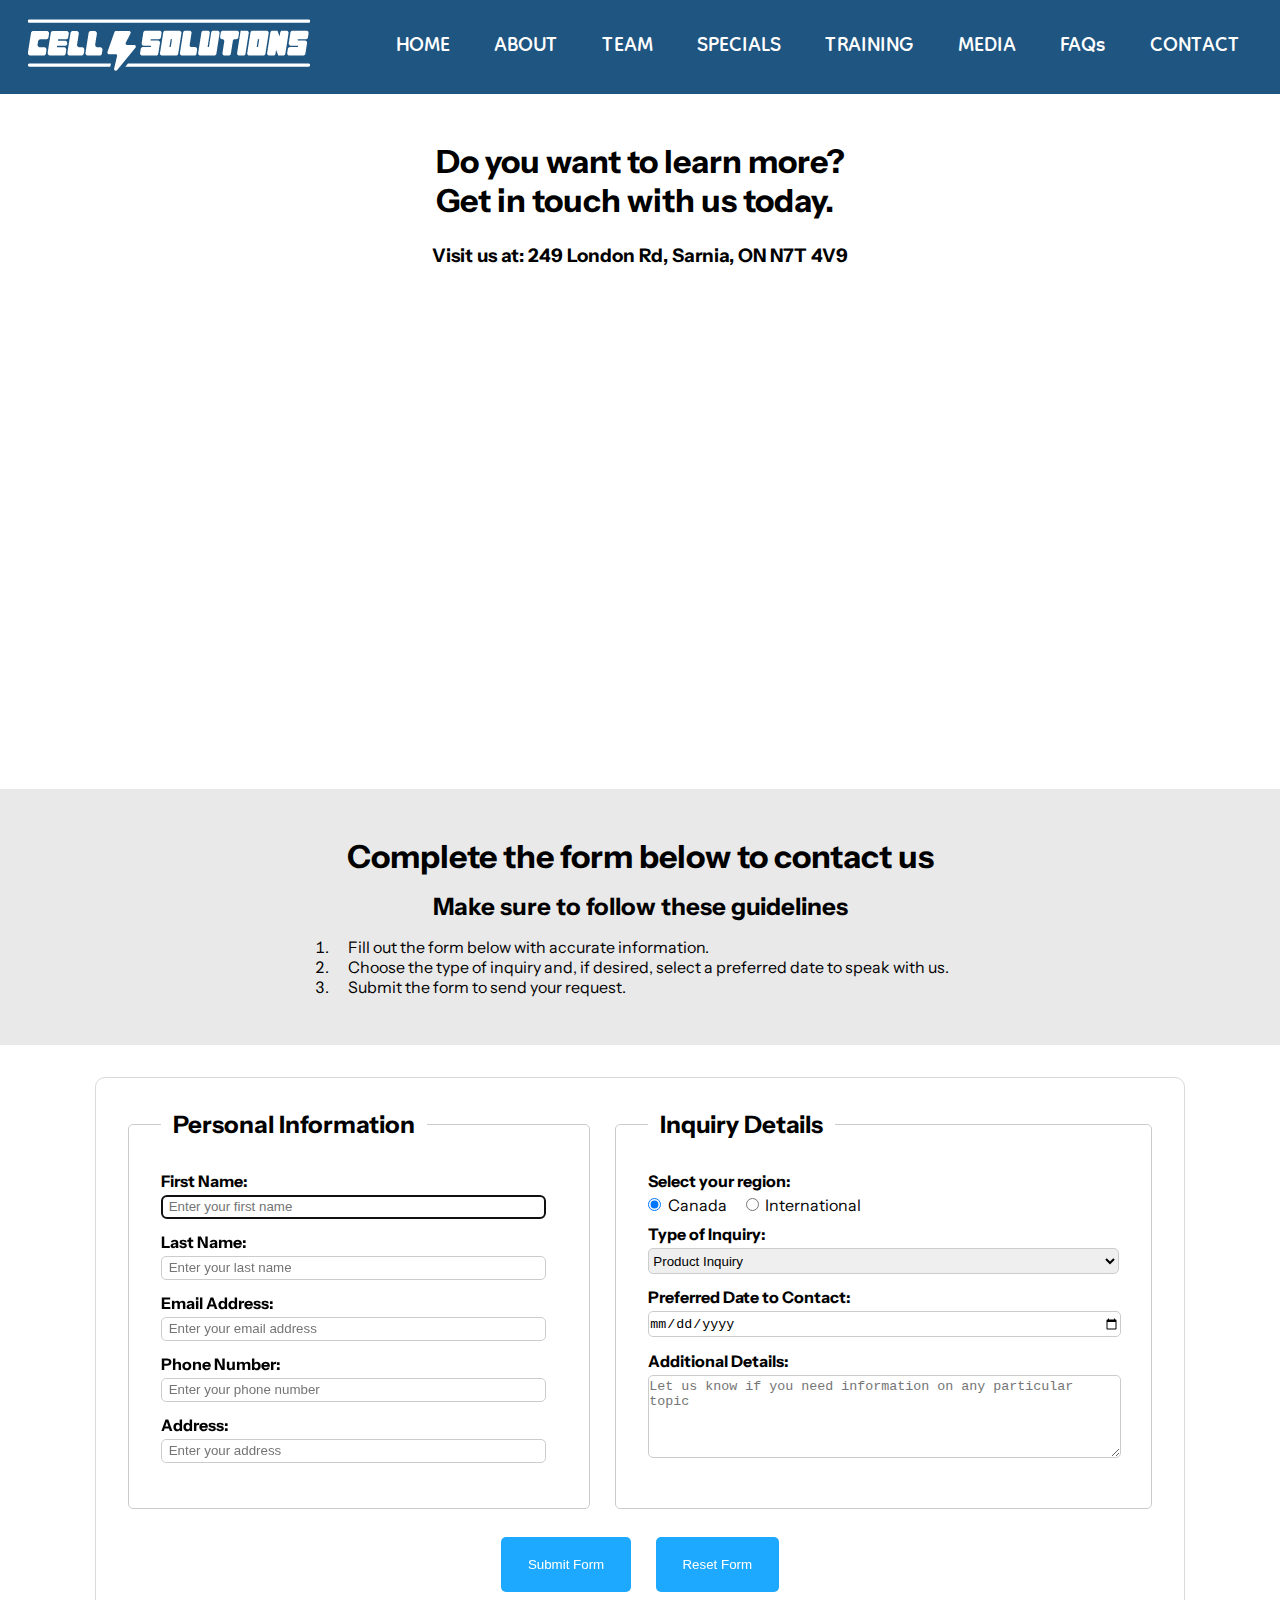
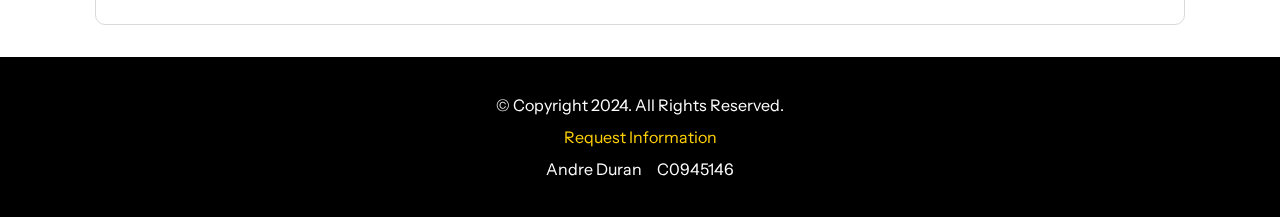
==== contact.html @ 364fe415 "Publish the website" ====
<!DOCTYPE html>
<!--
Name: Andre Duran
Student Number: C0945146
-->
<html lang="en">
<head>
    <title>Cell Solutions: Contact Us</title>
    <meta charset="utf-8">
    <link rel="stylesheet" href="css/default.css">
    <link rel="stylesheet" href="css/contact.css">
    <!-- Meta Viewport Tag -->
    <meta name="viewport" content="width=device-width, initial-scale=1.0">
    <!-- Custom Fonts Import -->
    <link href="https://fonts.googleapis.com/css2?family=Dongle&family=Instrument+Sans:ital,wght@0,400..700;1,400..700&family=Koh+Santepheap:wght@100;300;400;700;900&display=swap" rel="stylesheet">
    <!-- Favicon -->
    <link rel="shortcut icon" href="images/favicon/favicon.ico">
    <link rel="icon" type="image/png" sizes="32x32" href="images/favicon/favicon-32.png">
    <link rel="apple-touch-icon" sizes="180x180" href="images/favicon/apple-touch-icon.png">
    <link rel="icon" sizes="192x192" href="images/favicon/android-chrome-192.png">
</head>
<body>
    <header>
    </header>

    <nav>
        <a href="index.html"><img src="images/cell_solutions_white_transparent.png" alt="company brand logo"></a>
        <ul>
            <li><a href="index.html">HOME</a></li>
            <li><a href="about.html">ABOUT</a></li>    
            <li><a href="team.html">TEAM</a></li>    
            <li><a href="specials.html">SPECIALS</a></li>    
            <li><a href="training.html">TRAINING</a></li>    
            <li><a href="media.html">MEDIA</a></li>    
            <li><a href="faqs.html">FAQs</a></li>    
            <li><a href="contact.html">CONTACT</a></li>    
        </ul>
    </nav>

    <main>
        <section class="visit">

            <h1>Do you want to learn more?<br>Get in touch with us today.</h1>

            <h3>Visit us at: 249 London Rd, Sarnia, ON N7T 4V9</h3>
            
            <iframe src="https://www.google.com/maps/embed?pb=!1m18!1m12!1m3!1d1459.5004638359173!2d-82.40095728806648!3d42.978254100000015!2m3!1f0!2f0!3f0!3m2!1i1024!2i768!4f13.1!3m3!1m2!1s0x88259cc87e54ca85%3A0xf8559e94e7f4f061!2s249%20London%20Rd%2C%20Sarnia%2C%20ON%20N7T%204V9!5e0!3m2!1sen!2sca!4v1733334610517!5m2!1sen!2sca" width="600" height="450" style="border:0;" allowfullscreen="" loading="lazy" referrerpolicy="no-referrer-when-downgrade" class="map"></iframe>

        </section>
        
        <section class="guide">

            <h1>Complete the form below to contact us</h1>
            <h2>Make sure to follow these guidelines</h2>
            <ol>
                <li>Fill out the form below with accurate information.</li>
                <li>Choose the type of inquiry and, if desired, select a preferred date to speak with us.</li>
                <li>Submit the form to send your request.</li>
            </ol>

        </section>
        
        <section>

            <form >

                <div class="form-grid">

                    <fieldset class="personal">
                    
                        <legend>Personal Information</legend>
    
                        <label for="first-name">First Name:</label>
                        <input type="text" id="first-name" name="first-name" placeholder="Enter your first name" required autofocus>
                        
                        <label for="last-name">Last Name:</label>
                        <input type="text" id="last-name" name="last-name" placeholder="Enter your last name" required>
                        
                        <label for="email">Email Address:</label>
                        <input type="email" id="email" name="email" placeholder="Enter your email address" required>
                        
                        <label for="phone">Phone Number:</label>
                        <input type="text" id="phone" name="phone" placeholder="Enter your phone number" required>
                        
                        <label for="address">Address:</label>
                        <input type="text" id="address" name="address" placeholder="Enter your address" required>
    
                    </fieldset>
        
                    <fieldset class="details">
                        
                        <legend>Inquiry Details</legend>
    
                        <label class="label-block">Select your region:</label>
    
                        <input type="radio" id="canada" name="region" value="Canada" checked>
                        <label for="canada" class="canada">Canada</label>
                        
                        <input type="radio" id="international" name="region" value="International">
                        <label for="international">International</label>
                        
                        <label for="inquiry-type" class="label-block">Type of Inquiry:</label>
                        <select id="inquiry-type" name="inquiry-type" required>
                            <option value="Product Inquiry" selected>Product Inquiry</option>
                            <option value="Job Inquiry">Job Inquiry</option>
                            <option value="Business Inquiry">Business Inquiry</option>
                        </select>
                        
                        <label for="preferred-date" class="label-block">Preferred Date to Contact:</label>
                        <input type="date" id="preferred-date" name="preferred-date" class="date">
    
                        <label for="message" class="label-block">Additional Details:</label>
                        <textarea id="message" name="message" rows="5" cols="40" placeholder="Let us know if you need information on any particular topic"></textarea>
    
                    </fieldset>

                </div>

            <div class="buttons">

                <button type="submit">Submit Form</button>
                <button type="reset">Reset Form</button>

            </div>
            
        </form>

        </section>

    </main>

    <footer>
        <p>&copy; Copyright 2024. All Rights Reserved.
        <br><a href="mailto:info@cellsolutions.com">Request Information</a>
        <br>Andre Duran &nbsp; &nbsp; C0945146</p>
    </footer>
</body>
</html>
---- css/default.css ----
/* styles reset --------------------------------------------- */
* {
    margin: 0;
    padding: 0;
    border: 0;
}

/* general styles --------------------------------------------- */
h1, h2, h3 {
    font-family: 'Instrument Sans';
}

p {
    font-family: 'Koh Santepheap';
}

/* nav styles --------------------------------------------- */

nav {
    background-color: #1F5581;
    padding: 1em 1.5em;
    display: flex;
    justify-content: space-between;
}

nav img {
    max-width: 100%;
}

nav ul {
    list-style-type: none;
    display: flex;
    align-items: center;
    justify-content: end;
    column-gap: 0.75em;
}

nav ul li {
    padding: 0 1em;
    transition: transform .2s;
}

nav ul li a {
    font-family: Dongle;
    font-size: 2em;
    text-decoration: none;
    color: #fff;
}

nav ul li:hover {
    background-color: #328fdb;
    transform: scale(1.2);
}

/* footer styles --------------------------------------------- */
footer {
    text-align: center;
    color: #fff;
    background-color: #000;
    padding: 2em 0;
}

footer p {
    line-height: 2em;
    font-family: 'Instrument Sans';
}

footer a {
    color: #ffd104;
    text-decoration: none;
}
---- css/contact.css ----
body {
    font-family: 'Instrument Sans';
}

/* general styles --------------------------------------------- */
form {
    width: 80%;
    margin: 2em auto;
    padding: 2em;
    border: 1px solid #d9d9d9;
    border-radius: 10px;
}

form fieldset {
    margin-bottom: 1em;
    padding: 2em;
    border: 1px solid #ccc;
    border-radius: 5px;
}

form legend {
    font-size: 1.5em;
    font-weight: bold;
    padding: 0 0.5em;
}

/* classes styles --------------------------------------------- */
.visit {
    display: flex;
    flex-direction: column;
    align-items: center;
    row-gap: 1.5em;
    padding: 3em;
}

.visit h1 {
    font-size: 2em;
}

.guide {
    display: flex;
    flex-direction: column;
    align-items: center;
    justify-content: space-evenly;
    row-gap: 1em;
    background-color: #e9e9e9;
    padding: 3em 0;
}

.guide h1 {
    font-size: 2em;
}

.guide h2 {
    font-size: 1.5em;
}

.guide ol li {
    display: list-item;
    list-style-type: decimal;
    text-align: left;
    list-style-position: outside;
    padding-left: 1em;
    font-size: 1em;
}

.form-grid {
    display: grid;
    grid-template-columns: auto auto;
    grid-gap: 25px;
}

.personal label {
    display: block;
    margin-bottom: 0.25em;
    font-weight: bold;
}

.personal input {
    width: 95%;
    border: 1px solid #ccc;
    border-radius: 5px;
    padding: 0.25em 0;
    padding-left: 0.5em;
    margin-bottom: 1em;
}

.details input, .details select, .details textarea {
    margin-right: 0.25em;
    margin-bottom: 1em;
}

.details select, .details textarea, .date {
    width: 100%;
    border: 1px solid #ccc;
    border-radius: 5px;
    padding: 0.25em 0;
}

.canada {
    margin-right: 1em;
}

.label-block {
    display: block;
    font-weight: bold;
    margin-bottom: 0.25em;
}

.buttons {
    display: grid;
    grid-template-columns: auto auto;
    grid-gap: 25px;
    align-items: center;
    justify-content: center;
    margin-top: 0.75em;
}

.buttons button {
    width: auto;
    padding: 1.5em 2em;
    background: #1da9ff;
    color: #fff;
    border: none;
    cursor: pointer;
    border-radius: 5px;
}

.buttons button:hover {
    background: #333333;
}
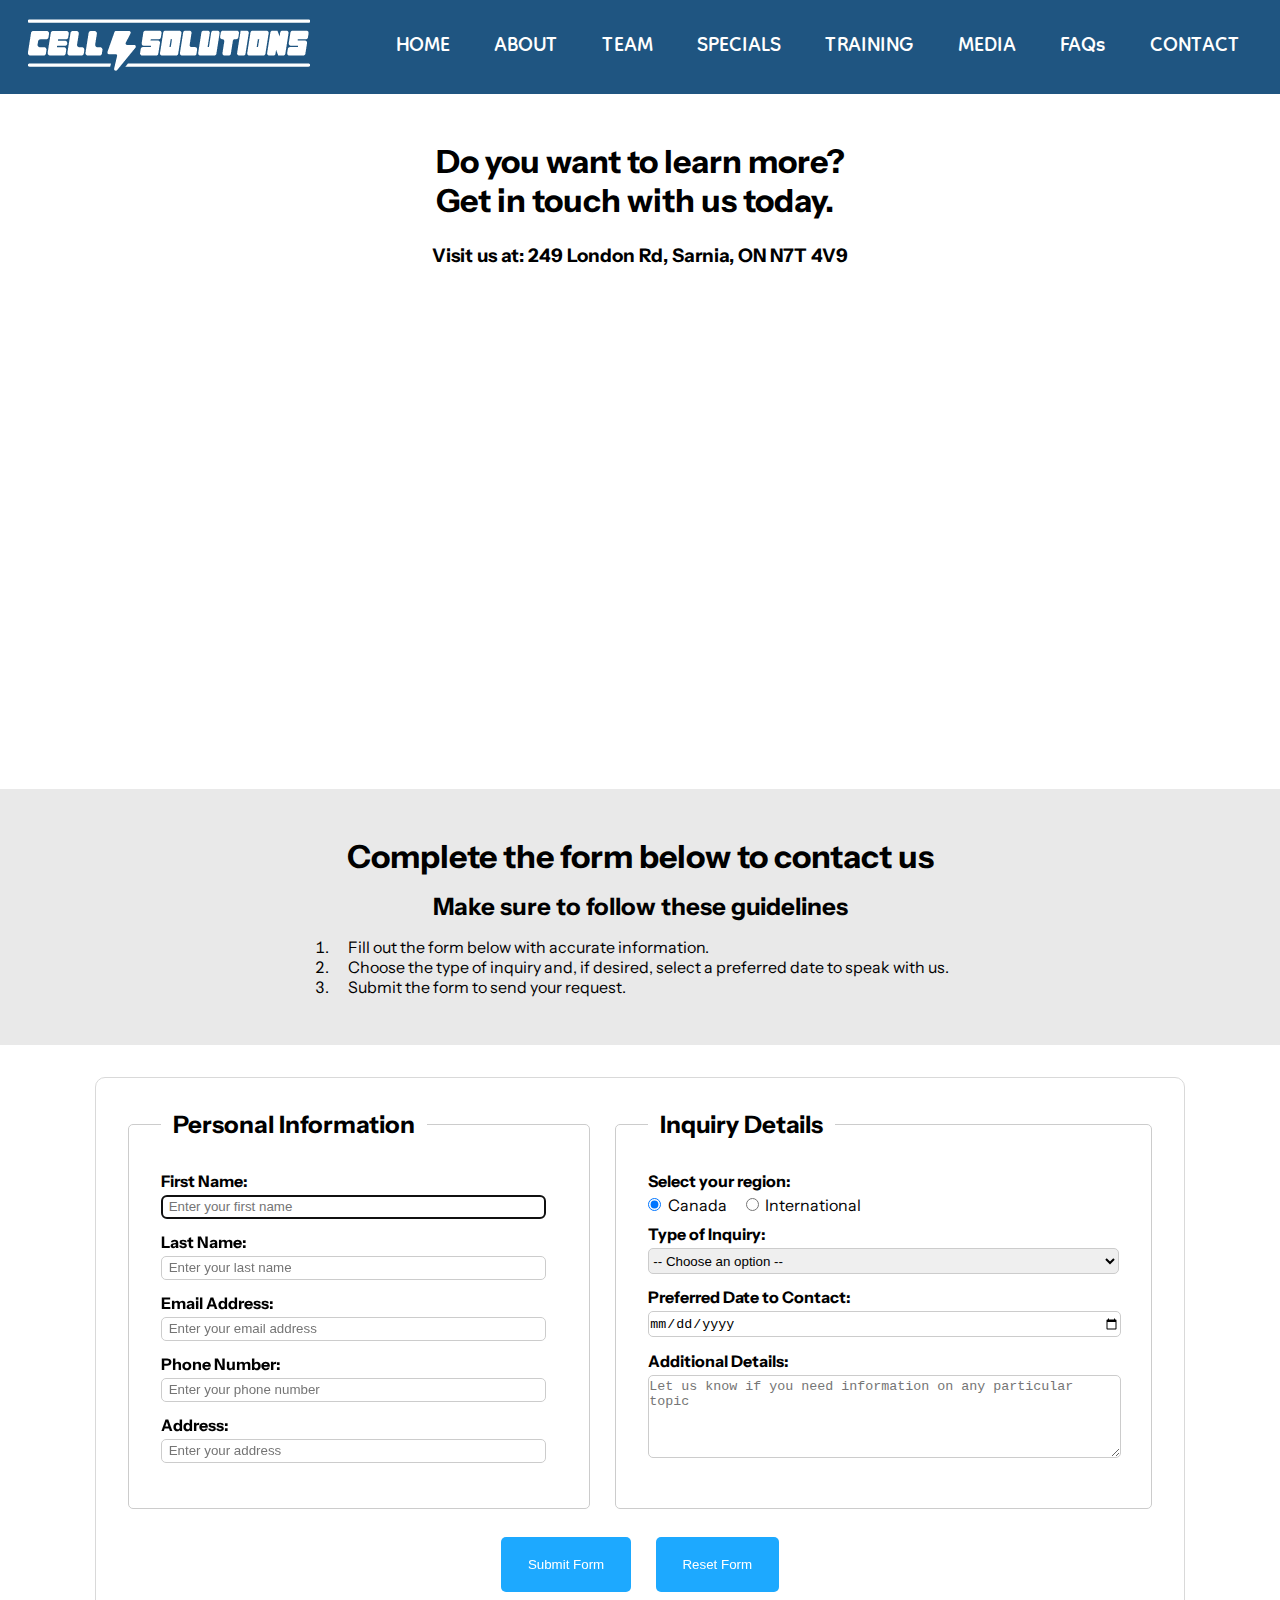
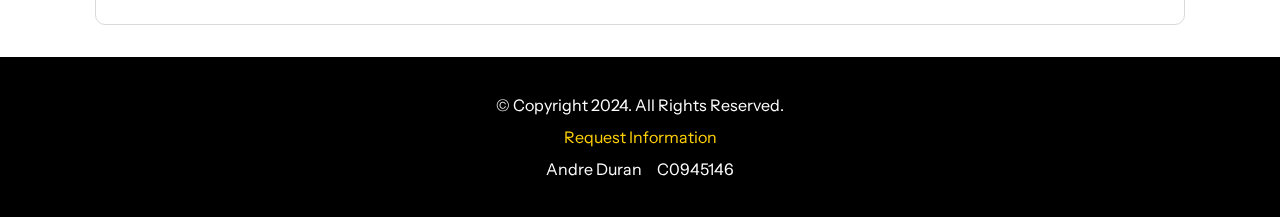
==== commit 59454341: "Update contact.html" ====
--- a/contact.html
+++ b/contact.html
@@ -60,7 +60,7 @@
 
         </section>
         
-        <section>
+        <div>
 
             <form >
 
@@ -101,7 +101,8 @@
                         
                         <label for="inquiry-type" class="label-block">Type of Inquiry:</label>
                         <select id="inquiry-type" name="inquiry-type" required>
-                            <option value="Product Inquiry" selected>Product Inquiry</option>
+                            <option disabled selected value="">-- Choose an option --</option>
+                            <option value="Product Inquiry">Product Inquiry</option>
                             <option value="Job Inquiry">Job Inquiry</option>
                             <option value="Business Inquiry">Business Inquiry</option>
                         </select>
@@ -116,16 +117,16 @@
 
                 </div>
 
-            <div class="buttons">
+                <div class="buttons">
 
-                <button type="submit">Submit Form</button>
-                <button type="reset">Reset Form</button>
+                    <button type="submit">Submit Form</button>
+                    <button type="reset">Reset Form</button>
 
-            </div>
+                </div>
             
-        </form>
+            </form>
 
-        </section>
+        </div>
 
     </main>
 
